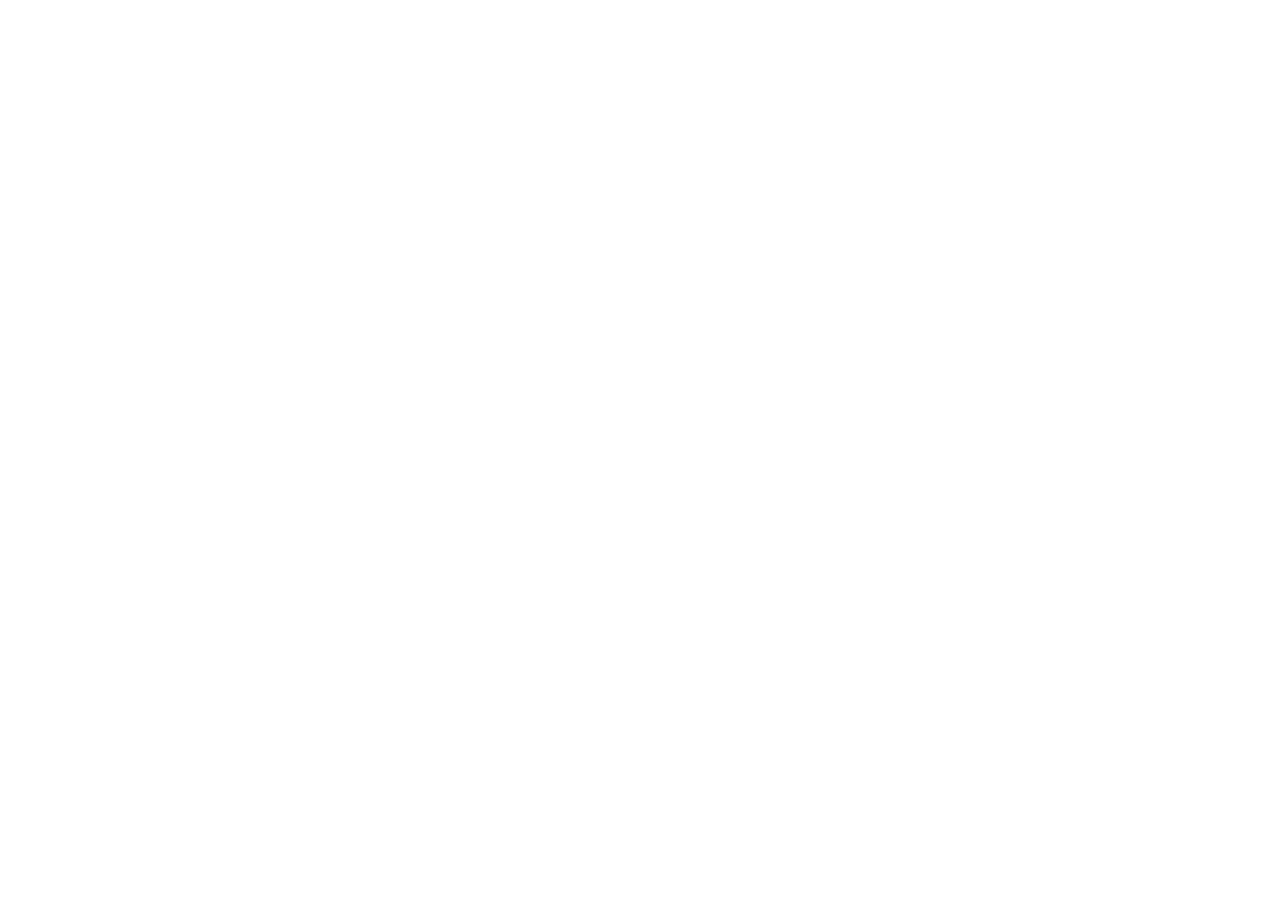
==== static/index.html @ 17539083 "Broken search stuff. google not defined" ====
<!-- 
	 HackMIT 2017
	 Author: Andrew Tu
	 Github: github.com/drewtu2
 -->
<!DOCTYPE html>
<html>
  <head>
    <title>Printer Locator</title>
    <meta charset="utf-8">
    
    <!-- Boostrap CDN -->
    <!-- Latest compiled and minified CSS -->
	<link rel="stylesheet" href="https://maxcdn.bootstrapcdn.com/bootstrap/3.3.7/css/bootstrap.min.css">
	<!-- jQuery library -->
	<script src="https://ajax.googleapis.com/ajax/libs/jquery/3.2.0/jquery.min.js"></script>
	<!-- Latest compiled JavaScript -->
	<script src="https://maxcdn.bootstrapcdn.com/bootstrap/3.3.7/js/bootstrap.min.js"></script>
	<meta name="viewport" content="width=device-width, initial-scale=1">
	<!-- /Boostrap CDN -->
	
	<link rel="stylesheet" href="css/mystyle.css">
	<script src="js/map.js"></script>
    <script async defer src="https://maps.googleapis.com/maps/api/js"></script>
    
  </head>
  
  <body onload="javascript:initGeolocation()">
	
	<div class="container content no-margin no-padding full-page">
	<div class = "row full-page no-margin">
  		<div class = "col-md-12 inherit-dim no-margin no-padding">
	  		<div id="map" class = "inherit-dim no-margin"></div>
  		</div>
    </div>	 
	</div>

	<script>
		var input = document.getElementById('pac-input');
		var searchBox = new google.maps.places.SearchBox(input);
		map.controls[google.maps.ControlPosition.TOP_LEFT].push(input);
	</script>


	<script src="https://maps.googleapis.com/maps/api/js?key=AIzaSyBNv3yuOPpRS5rB8An7ix8K2dTl-XM5UZY&libraries=places&callback=initAutocomplete"
         	async defer></script>
    
  </body>
</html>
---- static/css/mystyle.css ----
/* Tags */
body,html {
	height:100%;
}

/*removes google logo from maps*/
a[href^="http://maps.google.com/maps"]{
	display:none !important
	}

a[href^="https://maps.google.com/maps"]{
	display:none !important
	}

.gmnoprint a, .gmnoprint span, .gm-style-cc {
    display:none;
}
.gmnoprint div {
    background:none !important;
}
/*end of google maps*/

footer {
	background-color: #2f2f2f; /* Black Gray */
	color: white;
	height: 8%;
}

/* Classes */
.margin-top {
	margin-top: 0px;
}
.content {
	height: 100%;
	width: 100%
}
.full-height {
	height: 100%;
}
.full-page {
	height: 100%;
	width: 100%;
}
.inherit-height{
	height: inherit;
}
.inherit-dim{
	height: inherit;
	width: inherit;
}
.no-margin{
	margin-top: 0px;
	margin-bottom: 0px;
	margin-left: 0px;
	margin-right: 0px;
}

.no-padding{
	padding:0;
}

.circle{
	border-radius: 50%;
}


.thepic{
	background-color: green;
	height: 10%;
	width: 10%;
	border: 5px solid blue;
}


.notification{
	background-color:  rgba(255, 255, 255, .6);
	margin-top: auto;
	margin: 2%;
	border-radius: 8px;
}
.text_notifaction{
	padding-left: 2%;
	font-family: 'Open Sans', sans-serif;
	font-size: 1.3vw;
	opacity:1;
}

/* IDs */
#thepic{
	padding-left: 0px;
	padding-right: 0px;
	margin-top: 10%;
	margin-bottom: 10%;
	background-color: white;
	border: 2px solid blue;
}

#video{
	background-color: blue;
	background-image: url("../images/mitlogo.png");
	background-repeat: no-repeat;
	background-size: cover;
	height: 100%;
	width: 100%;
	margin-left: 0px;
	margin-right: 0px;
	position: fixed;
	z-index: -1;
}

#stream{
	width: 100%
}
#map_box{
	margin-left: 10%;
	margin-top: 10%;
	width: 18vw;
	height: 18vw;
	background-color: white;
	opacity: 0.85;
	box-shadow: 0px 0px 70px #d3d3d3;

}

#assistance_box{
	right: 5%;
	float: right;
	width: 100%;
	height: 30%;
	margin-right: 10%;
	margin-top: 10%;
}

/* Search box */

#pac-input {
	background-color: #fff;
        font-family: Roboto;
        font-size: 15px;
        font-weight: 300;
        margin-left: 12px;
        padding: 0 11px 0 13px;
        text-overflow: ellipsis;
        width: 400px;
}

#pac-input:focus {
        border-color: #4d90fe;
}
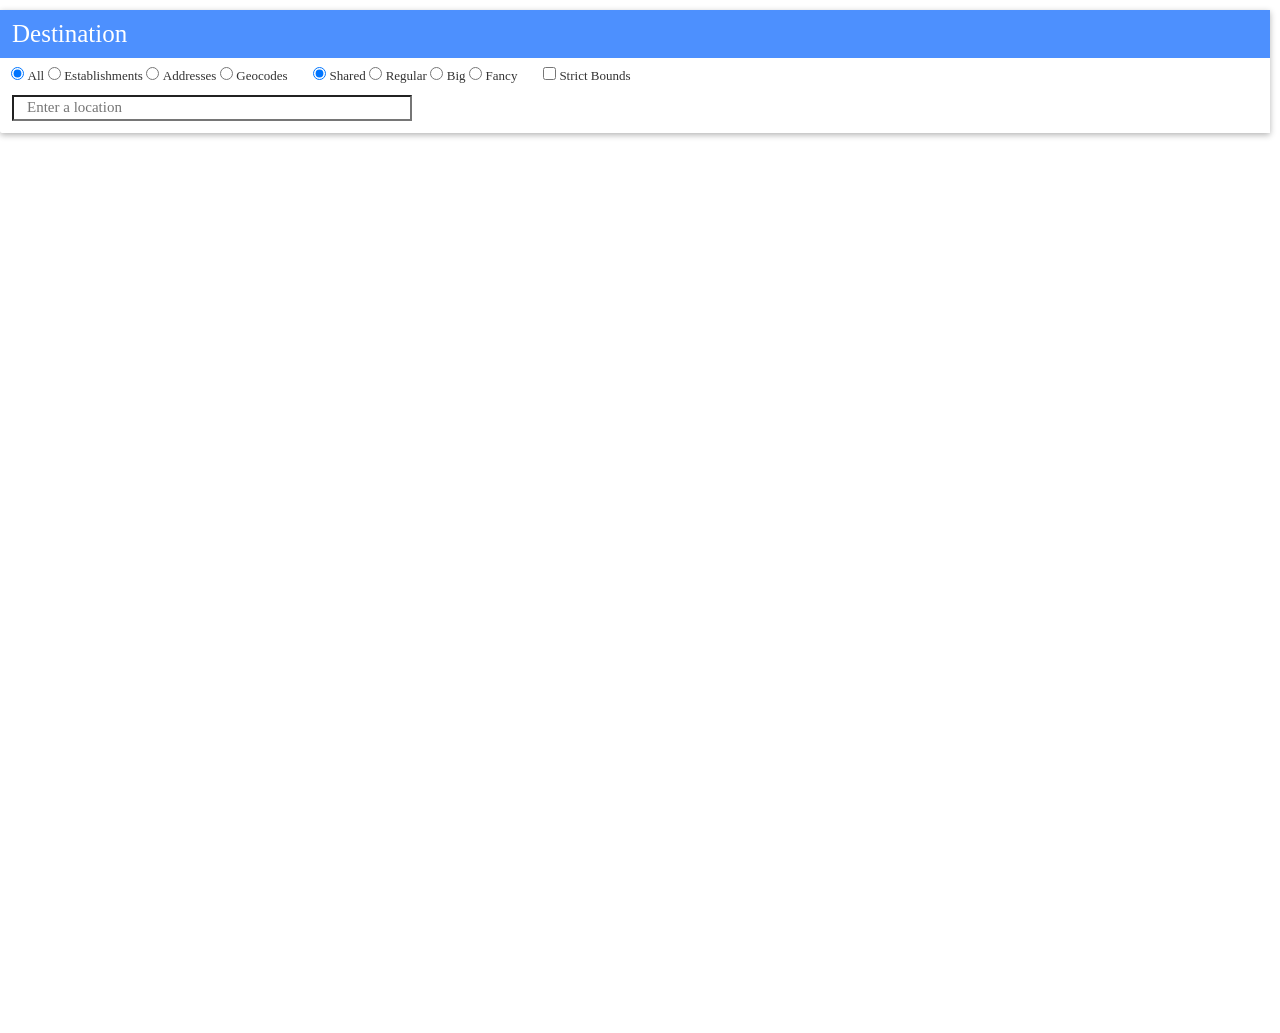
==== commit e5fc263e: "got some semblance of search working" ====
--- a/static/index.html
+++ b/static/index.html
@@ -6,7 +6,7 @@
 <!DOCTYPE html>
 <html>
   <head>
-    <title>Printer Locator</title>
+    <title>Ride Fair</title>
     <meta charset="utf-8">
     
     <!-- Boostrap CDN -->
@@ -21,29 +21,70 @@
 	
 	<link rel="stylesheet" href="css/mystyle.css">
 	<script src="js/map.js"></script>
-    <script async defer src="https://maps.googleapis.com/maps/api/js"></script>
+	<script src="js/search.js"></script>
+	<script async defer src="https://maps.googleapis.com/maps/api/js?libraries=places&callback=initGeolocation"></script>
+	
+	
+    
     
   </head>
   
-  <body onload="javascript:initGeolocation()">
-	
+  <!-- <body onload="javascript:initGeolocation()"> -->
+  <body>
 	<div class="container content no-margin no-padding full-page">
 	<div class = "row full-page no-margin">
   		<div class = "col-md-12 inherit-dim no-margin no-padding">
-	  		<div id="map" class = "inherit-dim no-margin"></div>
+  			<div class="pac-card" id="pac-card">
+		      <div>
+		        <div id="title">
+		          Destination
+		        </div>
+		        <div id="type-selector" class="pac-controls">
+		          <input type="radio" name="type" id="changetype-all" checked="checked">
+		          <label for="changetype-all">All</label>
+		
+		          <input type="radio" name="type" id="changetype-establishment">
+		          <label for="changetype-establishment">Establishments</label>
+		
+		          <input type="radio" name="type" id="changetype-address">
+		          <label for="changetype-address">Addresses</label>
+		
+		          <input type="radio" name="type" id="changetype-geocode">
+		          <label for="changetype-geocode">Geocodes</label>
+		        </div>
+		        <div id="ride-selector" class="pac-controls">
+		          <input type="radio" name="ride" id="changeride-shared" checked="checked">
+		          <label for="changeride-shared">Shared</label>
+		
+		          <input type="radio" name="ride" id="changeride-regular">
+		          <label for="changeride-regular">Regular</label>
+		
+		          <input type="radio" name="ride" id="changeride-big">
+		          <label for="changeride-big">Big</label>
+		
+		          <input type="radio" name="ride" id="changeride-fancy">
+		          <label for="changeride-fancy">Fancy</label>
+		        </div>
+		        <div id="strict-bounds-selector" class="pac-controls">
+		          <input type="checkbox" id="use-strict-bounds" value="">
+		          <label for="use-strict-bounds">Strict Bounds</label>
+		        </div>
+		      </div>
+		      <div id="pac-container">
+		        <input id="pac-input" type="text"
+		            placeholder="Enter a location">
+		      </div>
+		    </div>
+		    <div id="map" class = "inherit-dim no-margin"></div>
+		    <div id="infowindow-content">
+		      <img src="" width="16" height="16" id="place-icon">
+		      <span id="place-name"  class="title"></span><br>
+		      <span id="place-address"></span>
+		    </div>
+	  		
   		</div>
     </div>	 
 	</div>
-
-	<script>
-		var input = document.getElementById('pac-input');
-		var searchBox = new google.maps.places.SearchBox(input);
-		map.controls[google.maps.ControlPosition.TOP_LEFT].push(input);
-	</script>
-
-
-	<script src="https://maps.googleapis.com/maps/api/js?key=AIzaSyBNv3yuOPpRS5rB8An7ix8K2dTl-XM5UZY&libraries=places&callback=initAutocomplete"
-         	async defer></script>
     
   </body>
 </html>
--- a/static/css/mystyle.css
+++ b/static/css/mystyle.css
@@ -19,12 +19,6 @@
     background:none !important;
 }
 /*end of google maps*/
-
-footer {
-	background-color: #2f2f2f; /* Black Gray */
-	color: white;
-	height: 8%;
-}
 
 /* Classes */
 .margin-top {
@@ -59,91 +53,75 @@
 	padding:0;
 }
 
-.circle{
-	border-radius: 50%;
+/* Search box */
+
+#description {
+  font-family: Roboto;
+  font-size: 15px;
+  font-weight: 300;
 }
 
-
-.thepic{
-	background-color: green;
-	height: 10%;
-	width: 10%;
-	border: 5px solid blue;
+#infowindow-content .title {
+  font-weight: bold;
 }
 
-
-.notification{
-	background-color:  rgba(255, 255, 255, .6);
-	margin-top: auto;
-	margin: 2%;
-	border-radius: 8px;
-}
-.text_notifaction{
-	padding-left: 2%;
-	font-family: 'Open Sans', sans-serif;
-	font-size: 1.3vw;
-	opacity:1;
+#infowindow-content {
+  display: none;
 }
 
-/* IDs */
-#thepic{
-	padding-left: 0px;
-	padding-right: 0px;
-	margin-top: 10%;
-	margin-bottom: 10%;
-	background-color: white;
-	border: 2px solid blue;
+#map #infowindow-content {
+  display: inline;
 }
 
-#video{
-	background-color: blue;
-	background-image: url("../images/mitlogo.png");
-	background-repeat: no-repeat;
-	background-size: cover;
-	height: 100%;
-	width: 100%;
-	margin-left: 0px;
-	margin-right: 0px;
-	position: fixed;
-	z-index: -1;
+.pac-card {
+  margin: 10px 10px 0 0;
+  border-radius: 2px 0 0 2px;
+  box-sizing: border-box;
+  -moz-box-sizing: border-box;
+  outline: none;
+  box-shadow: 0 2px 6px rgba(0, 0, 0, 0.3);
+  background-color: #fff;
+  font-family: Roboto;
 }
 
-#stream{
-	width: 100%
-}
-#map_box{
-	margin-left: 10%;
-	margin-top: 10%;
-	width: 18vw;
-	height: 18vw;
-	background-color: white;
-	opacity: 0.85;
-	box-shadow: 0px 0px 70px #d3d3d3;
-
+#pac-container {
+  padding-bottom: 12px;
+  margin-right: 12px;
 }
 
-#assistance_box{
-	right: 5%;
-	float: right;
-	width: 100%;
-	height: 30%;
-	margin-right: 10%;
-	margin-top: 10%;
+.pac-controls {
+  display: inline-block;
+  padding: 5px 11px;
 }
 
-/* Search box */
+.pac-controls label {
+  font-family: Roboto;
+  font-size: 13px;
+  font-weight: 300;
+}
 
 #pac-input {
-	background-color: #fff;
-        font-family: Roboto;
-        font-size: 15px;
-        font-weight: 300;
-        margin-left: 12px;
-        padding: 0 11px 0 13px;
-        text-overflow: ellipsis;
-        width: 400px;
+  background-color: #fff;
+  font-family: Roboto;
+  font-size: 15px;
+  font-weight: 300;
+  margin-left: 12px;
+  padding: 0 11px 0 13px;
+  text-overflow: ellipsis;
+  width: 400px;
 }
 
 #pac-input:focus {
-        border-color: #4d90fe;
+  border-color: #4d90fe;
+}
+
+#title {
+  color: #fff;
+  background-color: #4d90fe;
+  font-size: 25px;
+  font-weight: 500;
+  padding: 6px 12px;
+}
+#target {
+  width: 345px;
 }
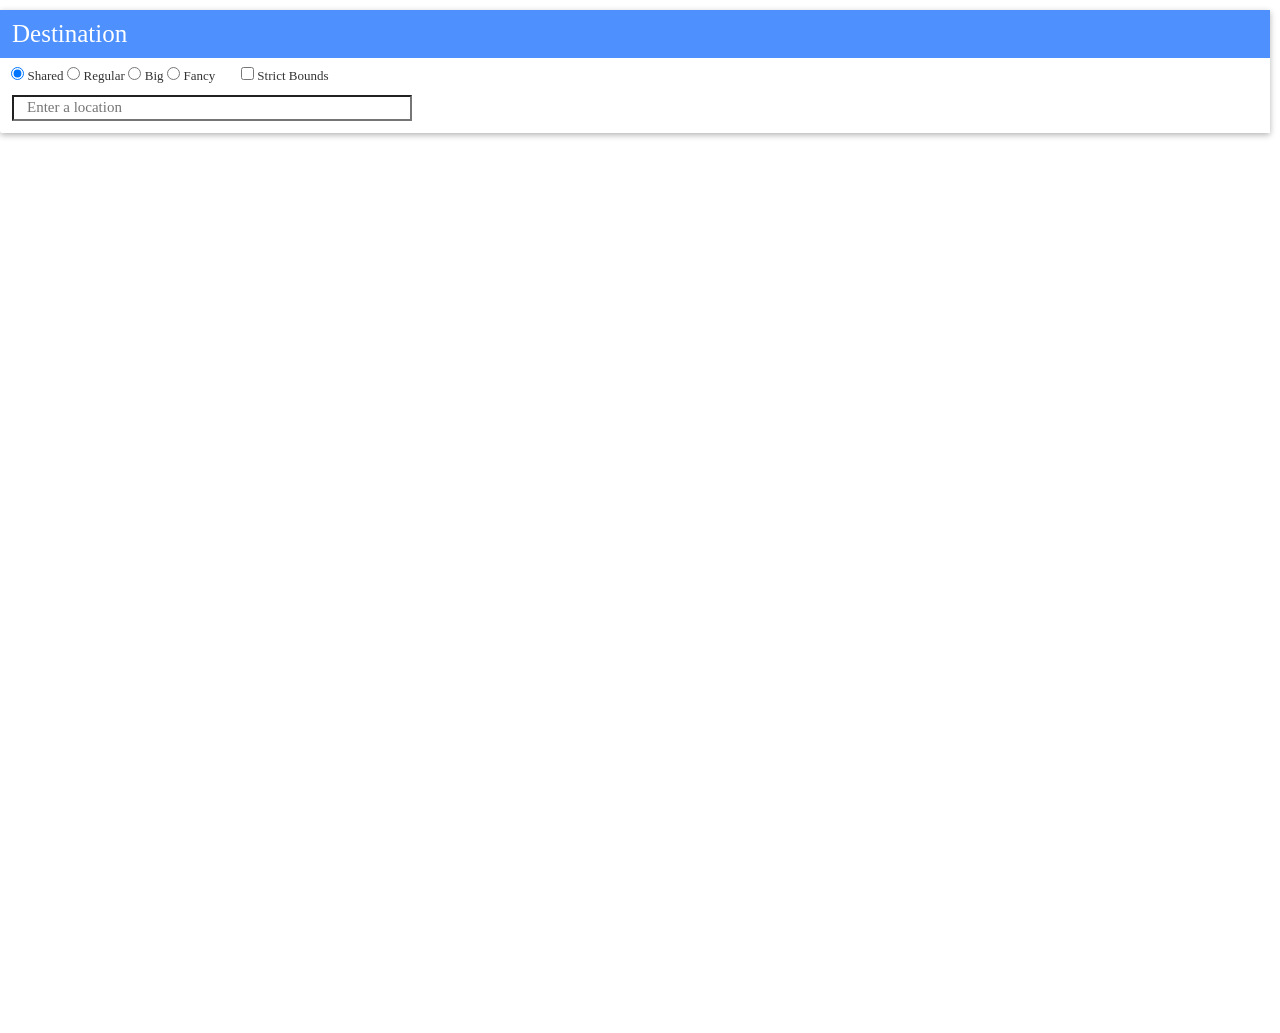
==== commit 04c57bea: "api updates" ====
--- a/static/index.html
+++ b/static/index.html
@@ -39,19 +39,6 @@
 		        <div id="title">
 		          Destination
 		        </div>
-		        <div id="type-selector" class="pac-controls">
-		          <input type="radio" name="type" id="changetype-all" checked="checked">
-		          <label for="changetype-all">All</label>
-		
-		          <input type="radio" name="type" id="changetype-establishment">
-		          <label for="changetype-establishment">Establishments</label>
-		
-		          <input type="radio" name="type" id="changetype-address">
-		          <label for="changetype-address">Addresses</label>
-		
-		          <input type="radio" name="type" id="changetype-geocode">
-		          <label for="changetype-geocode">Geocodes</label>
-		        </div>
 		        <div id="ride-selector" class="pac-controls">
 		          <input type="radio" name="ride" id="changeride-shared" checked="checked">
 		          <label for="changeride-shared">Shared</label>
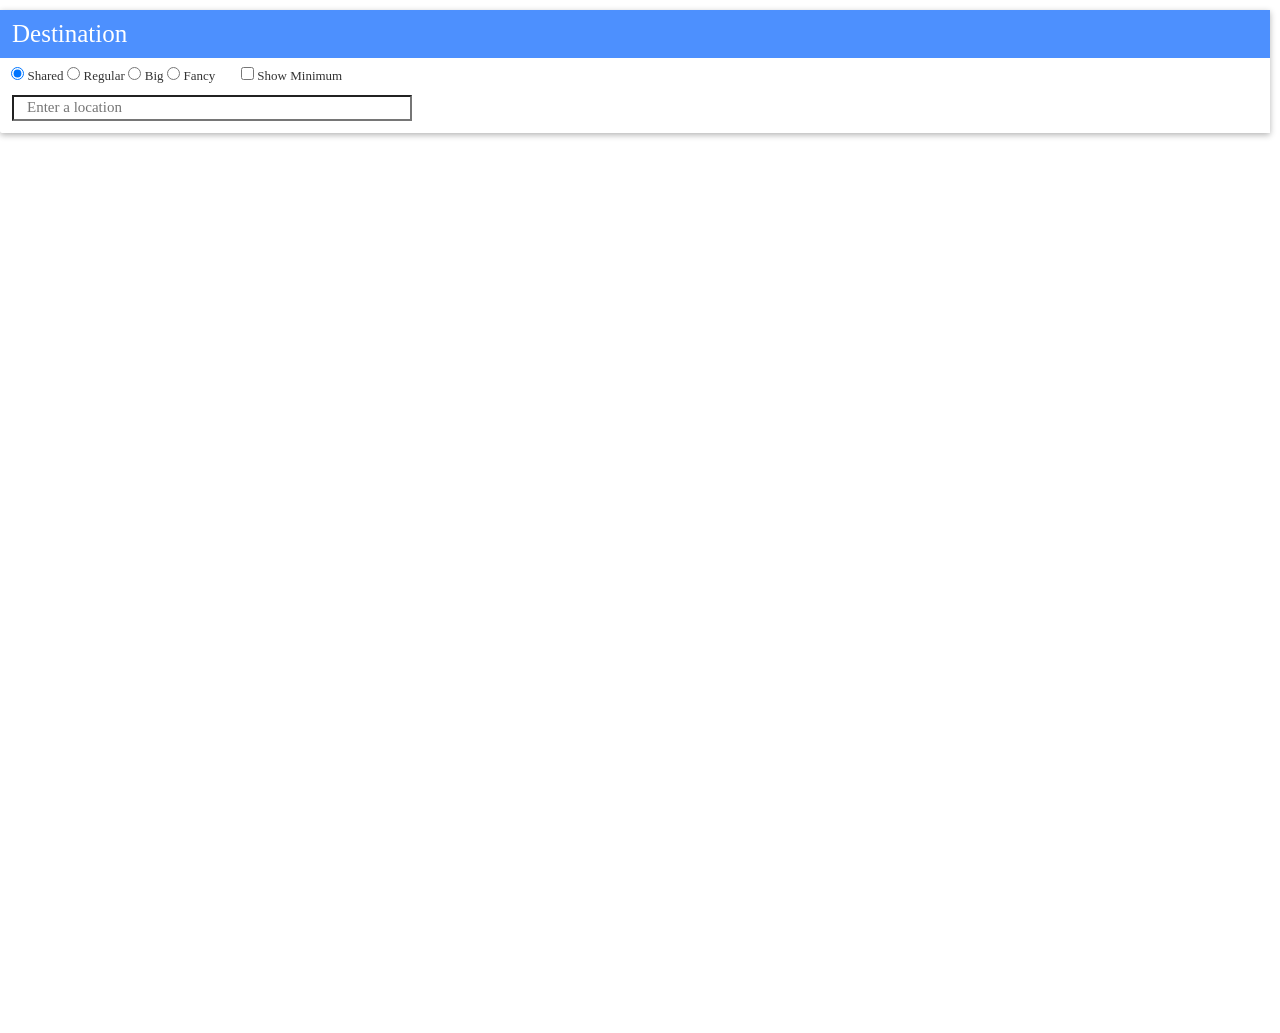
==== commit 27e9c9fa: "final hackathon commit" ====
--- a/static/index.html
+++ b/static/index.html
@@ -54,7 +54,7 @@
 		        </div>
 		        <div id="strict-bounds-selector" class="pac-controls">
 		          <input type="checkbox" id="use-strict-bounds" value="">
-		          <label for="use-strict-bounds">Strict Bounds</label>
+		          <label for="use-strict-bounds">Show Minimum</label>
 		        </div>
 		      </div>
 		      <div id="pac-container">
